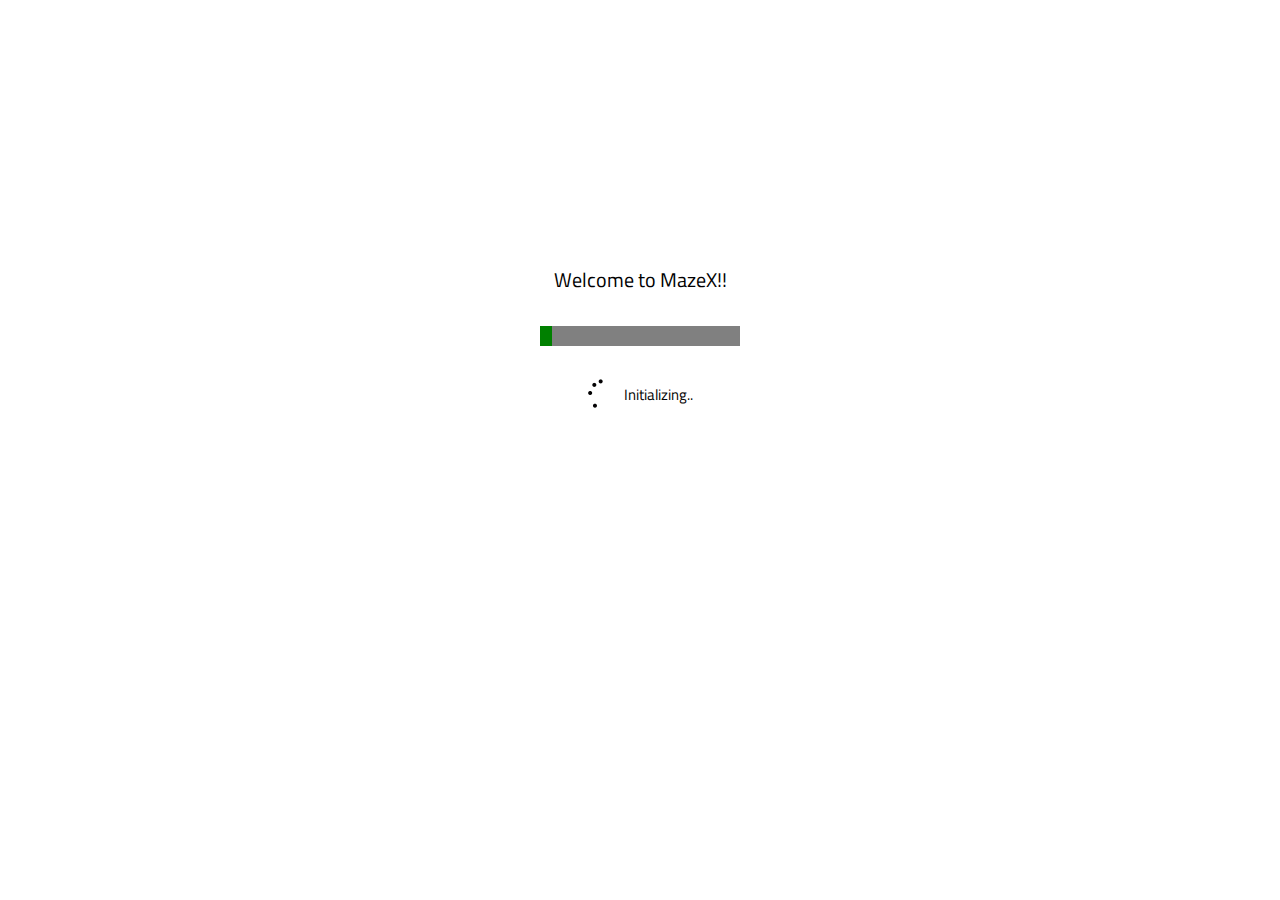
==== index.html @ 39523452 "first commit" ====
<html>
    <head>
		<title> MazeX v1.0 </title>
        <link href='http://fonts.googleapis.com/css?family=Exo:500|Source+Sans+Pro:400|Oxygen:400|Titillium+Web:400' rel='stylesheet' type='text/css'/>
		<link rel="stylesheet" type="text/css" href="src/css/Welcome.css"/>
	</head>
    <body>
        <center>
			Welcome to MazeX!!
			<br/><br>
			<progress id="pro" value="0" max="100">Loading..</progress>
			<br/><br/>
			<img src="src/img/loader.gif" alt="Loading" width="32" height="32" align="absmiddle"/>
			<label id="status" style="font-size: 15">Initializing..</label>
		</center>
		
		<script>
			var value=0;
			var myTimer = setInterval(setTime,100);
			function setTime() {
				value++;
				document.getElementById("pro").value = value;
				if(value<20) {}
				else if(value<50) {
					document.getElementById("status").innerHTML = "Loading modules..";
				}
				else if(value<100) {
					document.getElementById("status").innerHTML = "Initializing graphics environment..";
				}
				else if(value==100) {
					clearInterval(myTimer);
					window.location.href = "src/Rules.html";
				}
			}
		</script>
    </body>
</html>
---- src/css/Welcome.css ----
/* 
    Document   : SubmitCSS
    Created on : Feb 11, 2013, 2:33:28 PM
    Author     : Vignesh
    Description:
        Purpose of the stylesheet follows.
*/

body { 
    padding: 20%;
    font-family: 'Titillium Web',sans-serif;
    font-weight: 400;
    font-size: 20px;
}

progress {background-color:white;
		text-align: left;}
progress::-webkit-progress-bar-value, progress::-webkit-progress-value,
progress::-moz-progress-bar {background-color:#1DAB22;}
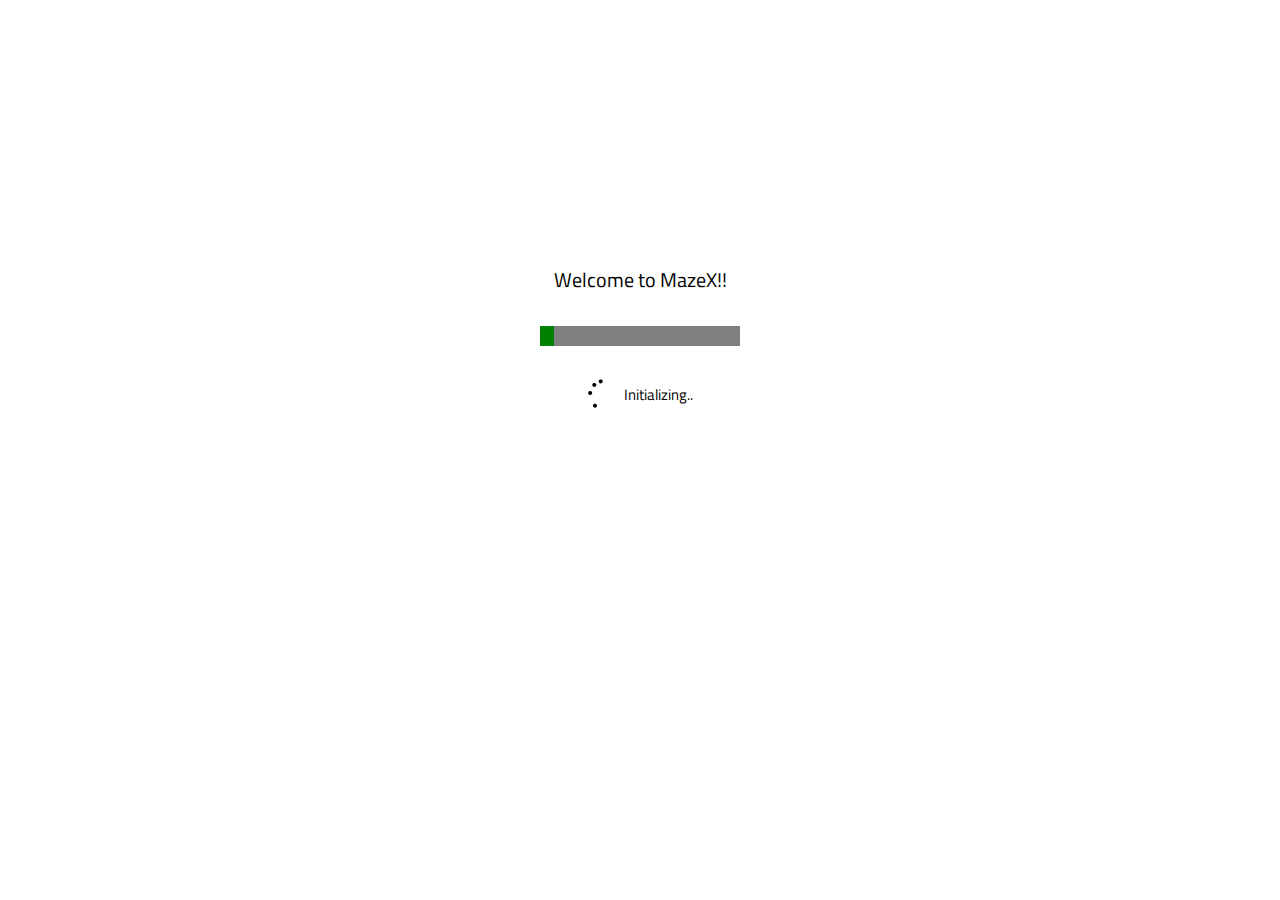
==== commit d8853be3: "Merge branch 'master' of https://github.com/vigneshac/MazeX" ====
--- a/index.html
+++ b/index.html
@@ -1,8 +1,13 @@
  <html>
     <head>
-		<title> MazeX v1.0 </title>
+		<title> MazeX  v1.0 </title>
         <link href='http://fonts.googleapis.com/css?family=Exo:500|Source+Sans+Pro:400|Oxygen:400|Titillium+Web:400' rel='stylesheet' type='text/css'/>
 		<link rel="stylesheet" type="text/css" href="src/css/Welcome.css"/>
+		
+		<meta name="viewport" content="width=device-width, user-scalable=no, initial-scale=0.75, minimum-scale=0.75, maximum-scale=0.75" />
+		<meta name="apple-mobile-web-app-capable" content="yes" />
+		<meta name="apple-mobile-web-app-status-bar-style" content="black-translucent" />
+
 	</head>
     <body>
         <center>
@@ -12,26 +17,26 @@
 			<br/><br/>
 			<img src="src/img/loader.gif" alt="Loading" width="32" height="32" align="absmiddle"/>
 			<label id="status" style="font-size: 15">Initializing..</label>
-		</center>
-		
-		<script>
-			var value=0;
-			var myTimer = setInterval(setTime,100);
-			function setTime() {
-				value++;
-				document.getElementById("pro").value = value;
-				if(value<20) {}
-				else if(value<50) {
-					document.getElementById("status").innerHTML = "Loading modules..";
-				}
-				else if(value<100) {
-					document.getElementById("status").innerHTML = "Initializing graphics environment..";
-				}
-				else if(value==100) {
-					clearInterval(myTimer);
-					window.location.href = "src/Rules.html";
-				}
+	</center>
+	
+	<script>
+		var value=0;
+		var myTimer = setInterval(setTime,100);
+		function setTime() {
+			value++;
+			document.getElementById("pro").value = value;
+			if(value<20) {}
+			else if(value<50) {
+				document.getElementById("status").innerHTML = "Loading modules..";
 			}
-		</script>
+			else if(value<100) {
+				document.getElementById("status").innerHTML = "Initializing graphics environment..";
+			}
+			else if(value==100) {
+				clearInterval(myTimer);
+				window.location.href = "src/Rules.html";
+			}
+		}
+	</script>
     </body>
 </html>
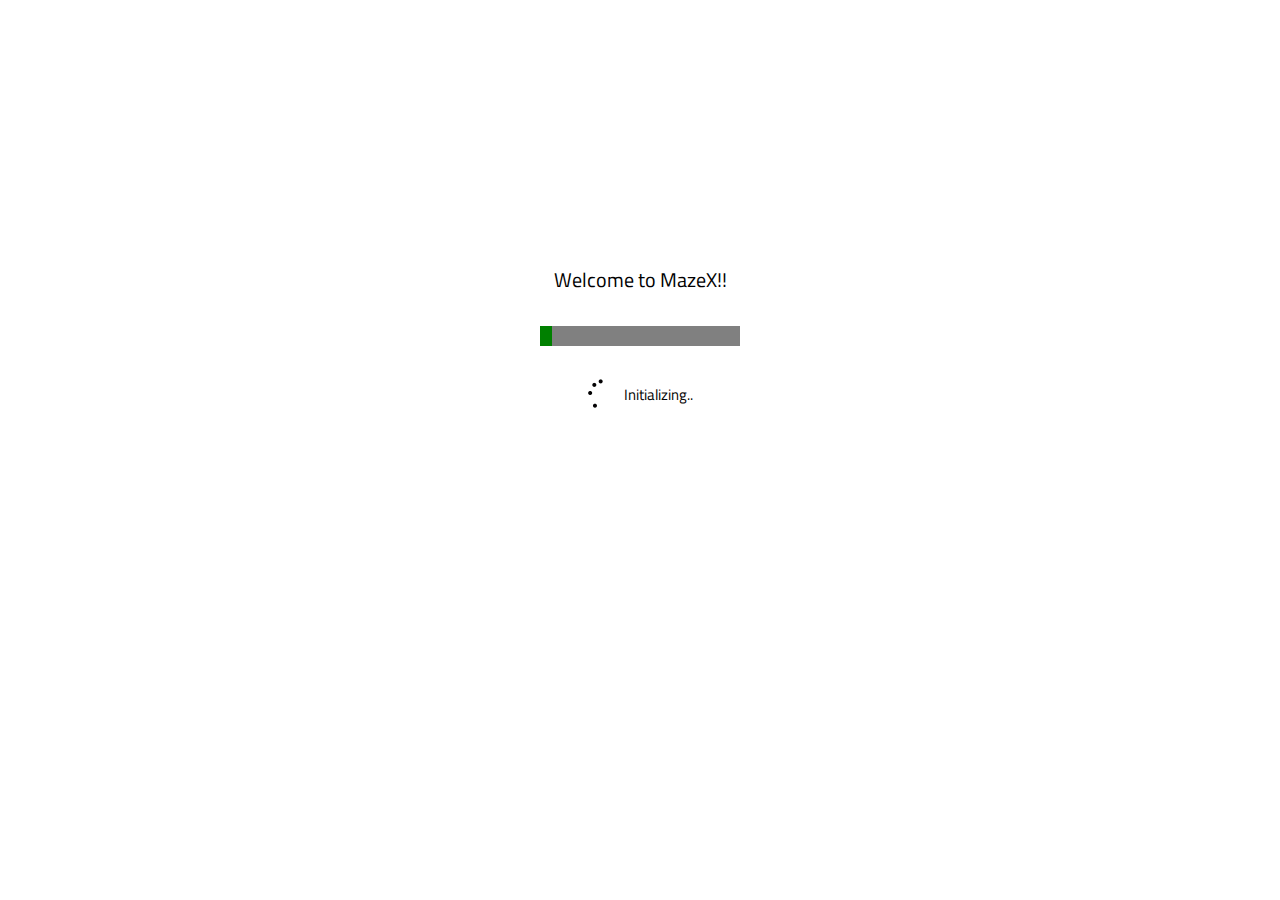
==== commit 562993b0: "More fixes" ====
--- a/index.html
+++ b/index.html
@@ -4,7 +4,8 @@
         <link href='http://fonts.googleapis.com/css?family=Exo:500|Source+Sans+Pro:400|Oxygen:400|Titillium+Web:400' rel='stylesheet' type='text/css'/>
 		<link rel="stylesheet" type="text/css" href="src/css/Welcome.css"/>
 		
-		<meta name="viewport" content="width=device-width, user-scalable=no, initial-scale=0.75, minimum-scale=0.75, maximum-scale=0.75" />
+		<!--meta name="viewport" content="width=device-width, user-scalable=no, initial-scale=0.75, minimum-scale=0.75, maximum-scale=0.75" /-->
+		<meta name="viewport" content="user-scalable=no, initial-scale=1, maximum-scale=1, minimum-scale=1, width=device-width, height=device-height, target-densitydpi=device-dpi" />
 		<meta name="apple-mobile-web-app-capable" content="yes" />
 		<meta name="apple-mobile-web-app-status-bar-style" content="black-translucent" />
 
